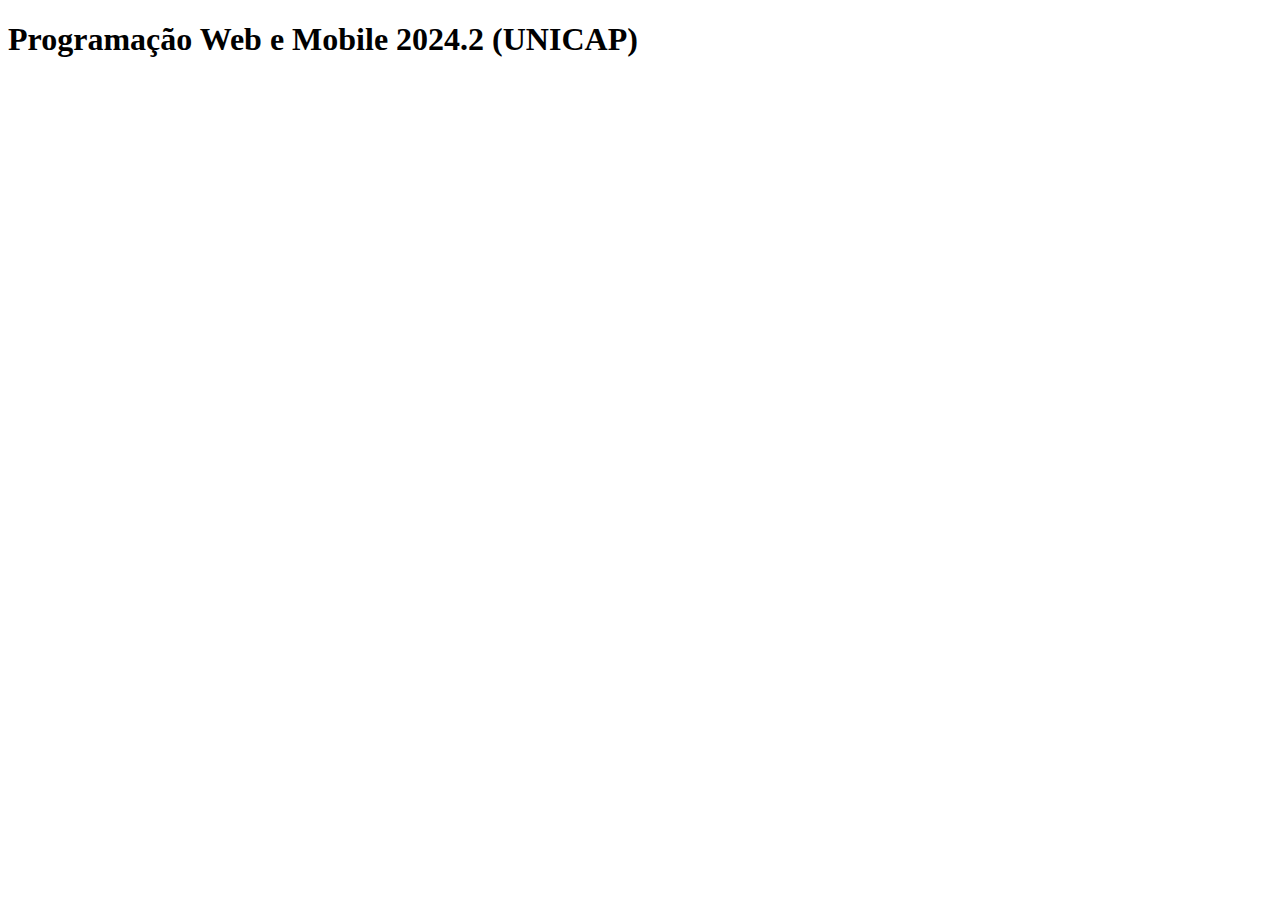
==== index.html @ be9df2b7 "Create index.html" ====
<!DOCTYPE html>
<html>
  <head>
    <title>Programação Web e Mobile 2024.2 (UNICAP)</title>
    <meta charset="utf-8" />
    <meta name="keywords" content="HTML, CSS, JavaScript" />
    <meta name="description" content="Repositório da disciplina PWM 2024.2" />
  </head>
  <body>
    <h1>Programação Web e Mobile 2024.2 (UNICAP)</h1>
  </body>
</html>
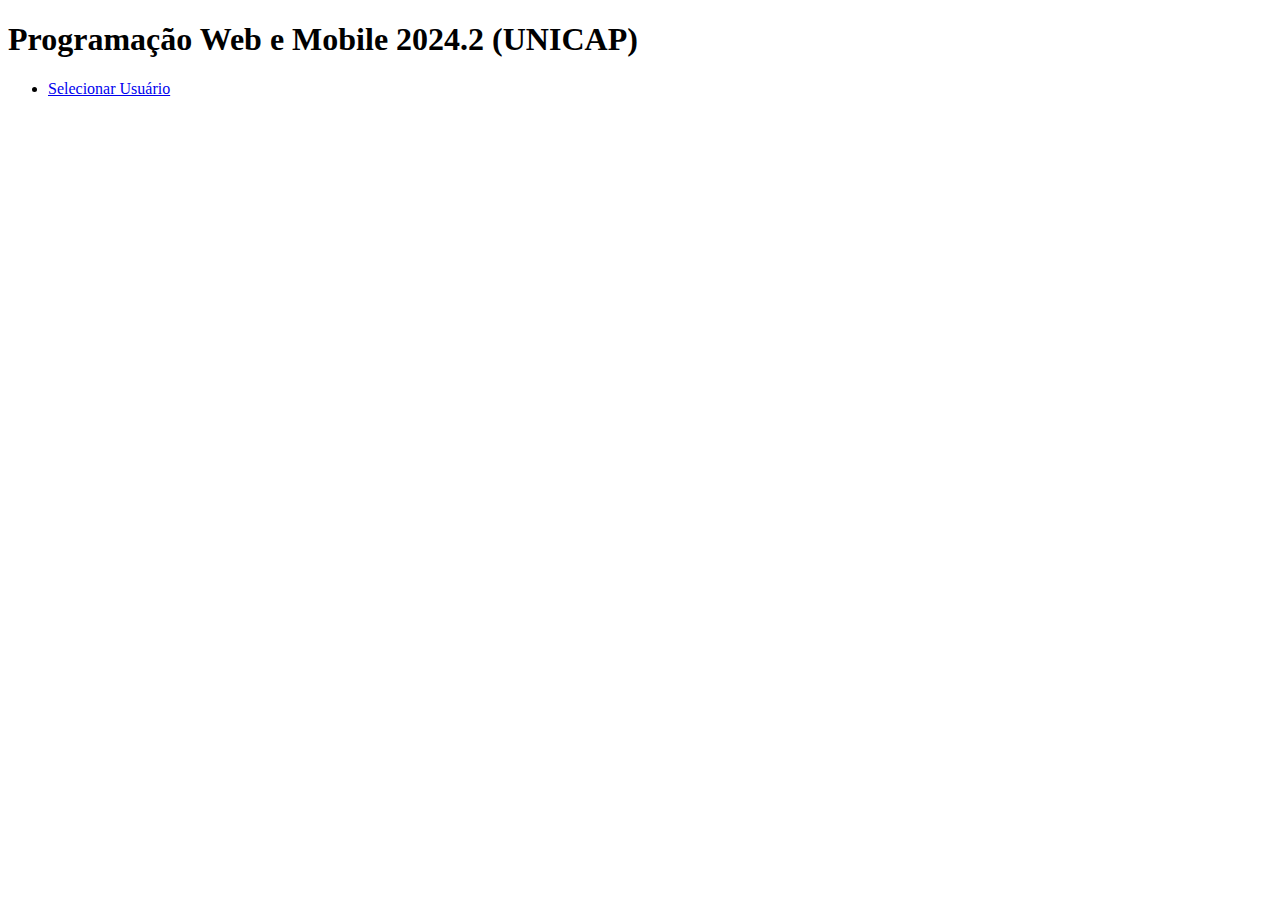
==== commit 32b4caab: "Update index.html" ====
--- a/index.html
+++ b/index.html
@@ -8,5 +8,10 @@
   </head>
   <body>
     <h1>Programação Web e Mobile 2024.2 (UNICAP)</h1>
+    <nav class="navbar">
+        <ul>
+            <li><a href="dom.html">Selecionar Usuário</a></li>
+        </ul>
+        </nav><br>
   </body>
 </html>
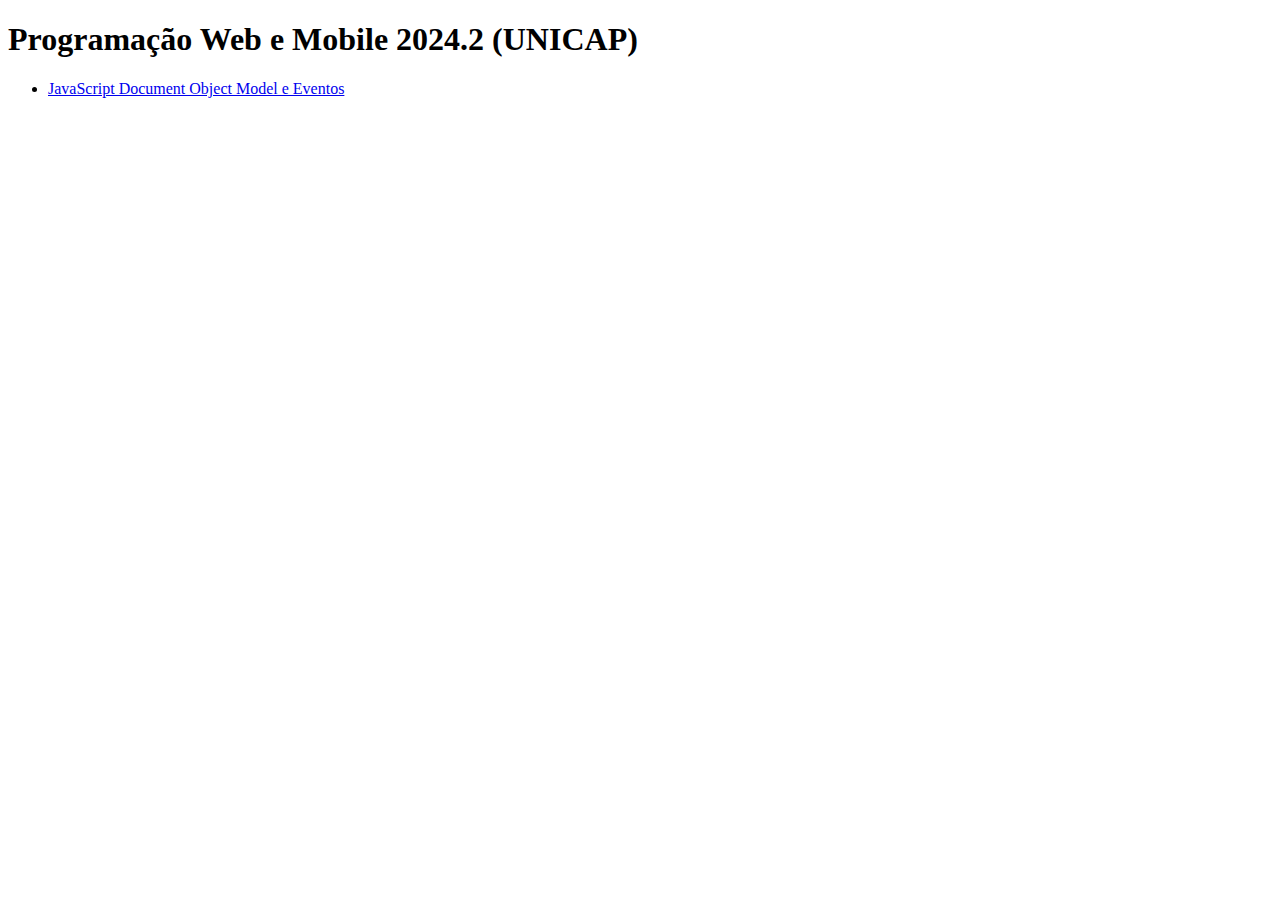
==== commit 1049fb99: "Update index.html" ====
--- a/index.html
+++ b/index.html
@@ -2,6 +2,7 @@
 <html>
   <head>
     <title>Programação Web e Mobile 2024.2 (UNICAP)</title>
+    <link rel="stylesheet" href="style.css">
     <meta charset="utf-8" />
     <meta name="keywords" content="HTML, CSS, JavaScript" />
     <meta name="description" content="Repositório da disciplina PWM 2024.2" />
@@ -10,7 +11,7 @@
     <h1>Programação Web e Mobile 2024.2 (UNICAP)</h1>
     <nav class="navbar">
         <ul>
-            <li><a href="dom.html">Selecionar Usuário</a></li>
+            <li><a href="dom.html">JavaScript Document Object Model e Eventos</a></li>
         </ul>
         </nav><br>
   </body>
--- a/style.css
+++ b/style.css
@@ -0,0 +1,3 @@
+div{
+    background-color: chocolate;
+}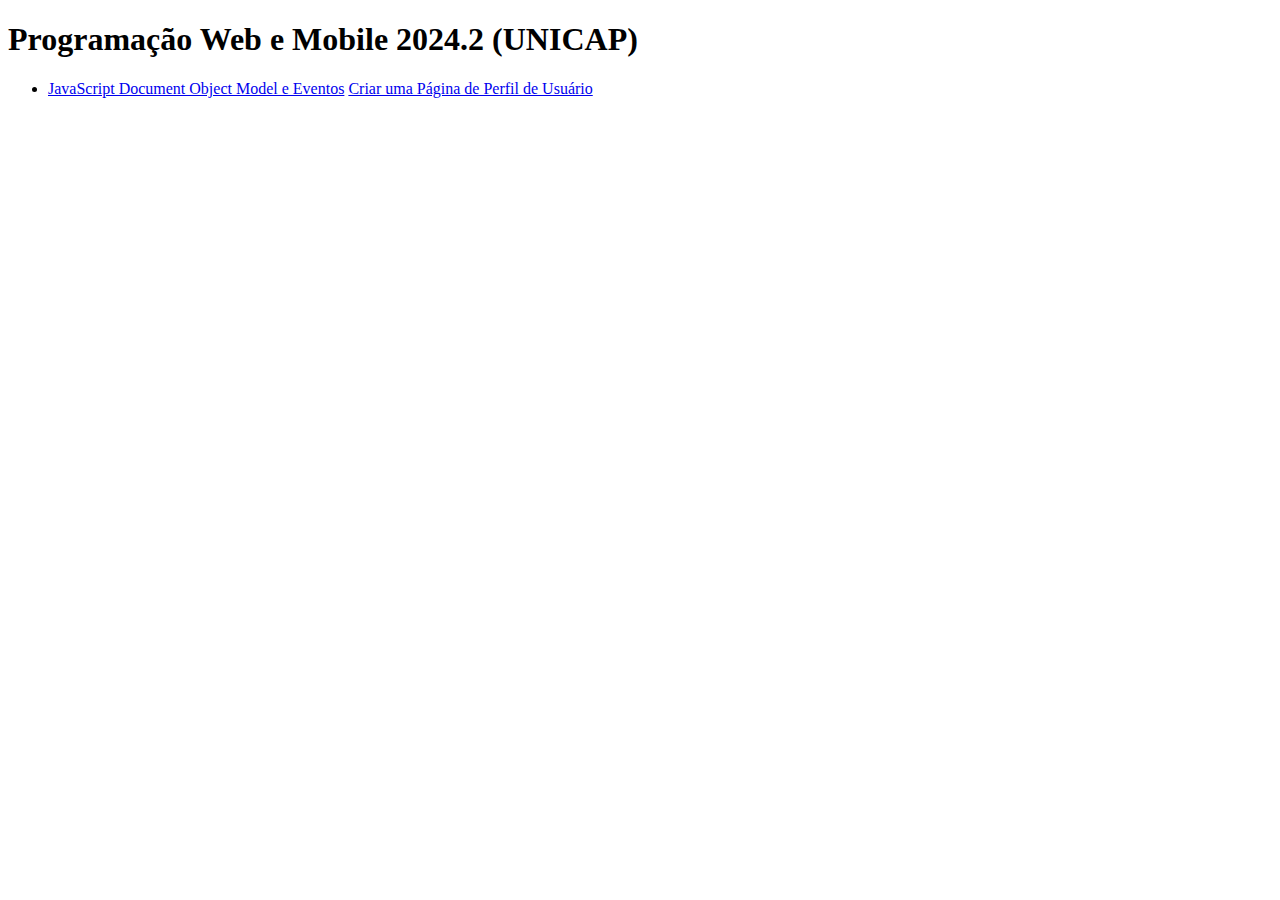
==== commit 7342d4c2: "Update index.html" ====
--- a/index.html
+++ b/index.html
@@ -11,7 +11,10 @@
     <h1>Programação Web e Mobile 2024.2 (UNICAP)</h1>
     <nav class="navbar">
         <ul>
-            <li><a href="dom.html">JavaScript Document Object Model e Eventos</a></li>
+            <li>
+              <a href="dom.html">JavaScript Document Object Model e Eventos</a>
+              <a href="perfil.html">Criar uma Página de Perfil de Usuário</a>
+            </li>
         </ul>
         </nav><br>
   </body>
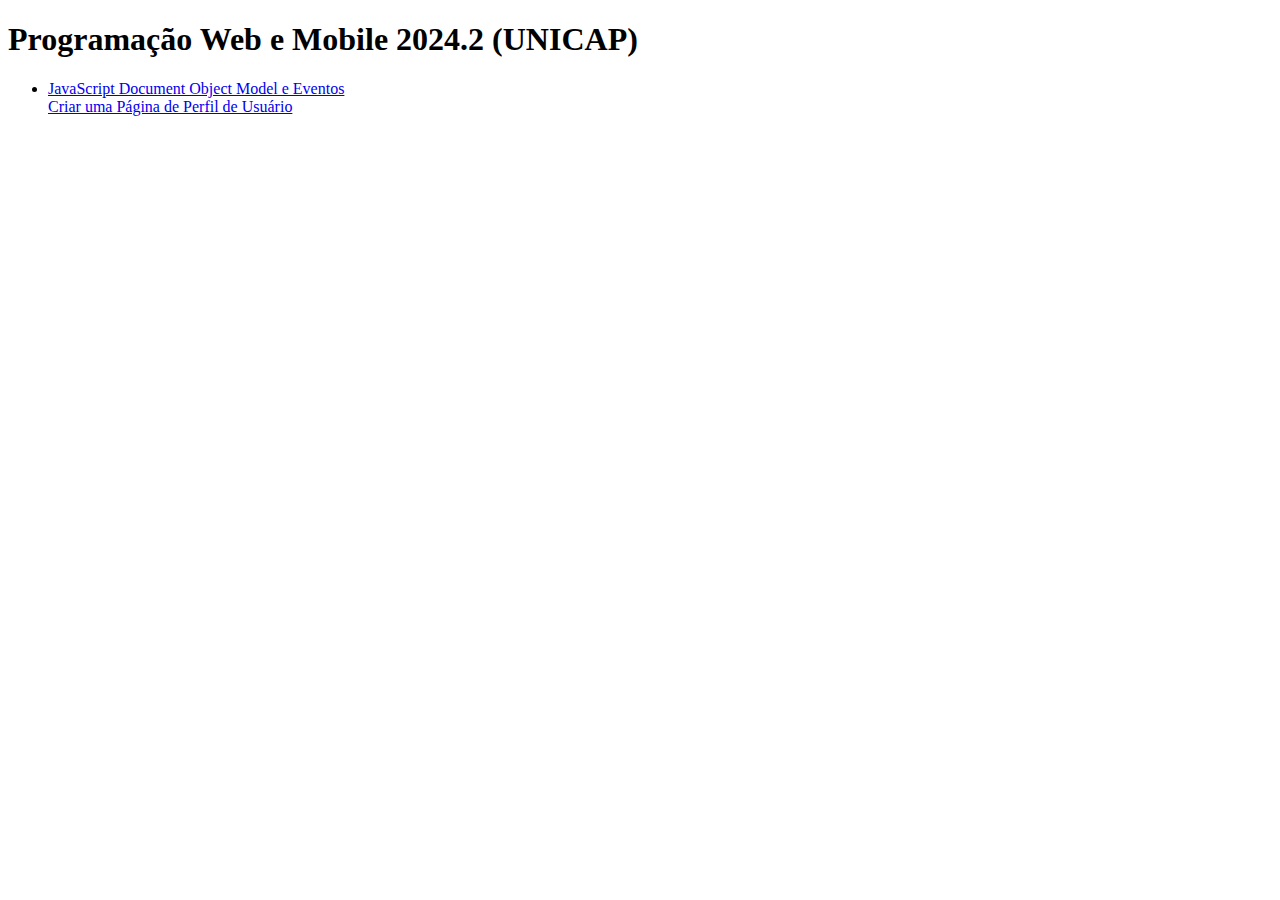
==== commit 28d332b8: "Update index.html" ====
--- a/index.html
+++ b/index.html
@@ -12,8 +12,8 @@
     <nav class="navbar">
         <ul>
             <li>
-              <a href="dom.html">JavaScript Document Object Model e Eventos</a>
-              <a href="perfil.html">Criar uma Página de Perfil de Usuário</a>
+              <a href="dom.html">JavaScript Document Object Model e Eventos</a><br>
+              <a href="codigos_html_Lucasp/perfil.html">Criar uma Página de Perfil de Usuário</a>
             </li>
         </ul>
         </nav><br>
